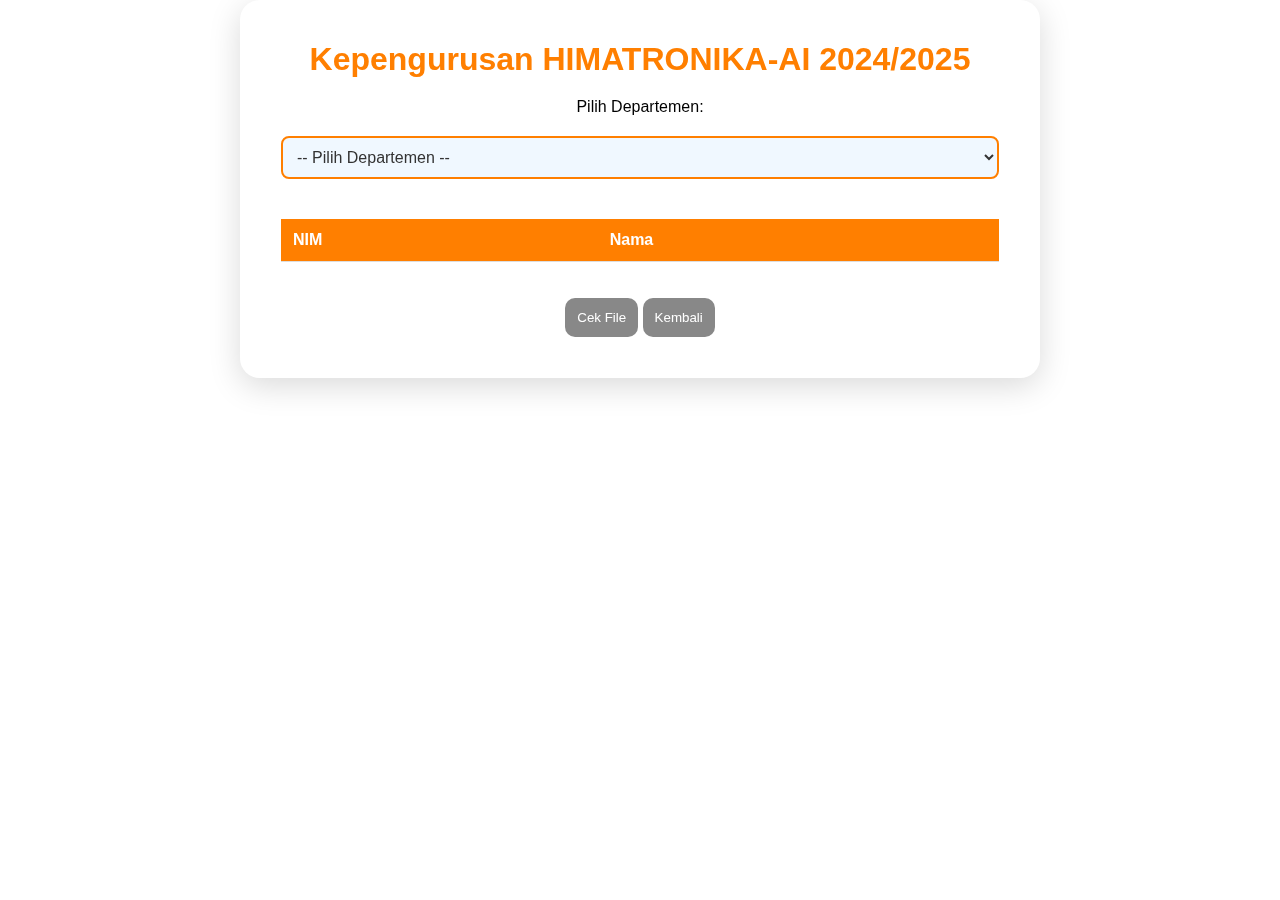
==== partners.html @ 0a037e44 "Add files via upload" ====
<!DOCTYPE html>
<html lang="en">
<head>
    <meta charset="UTF-8">
    <meta name="viewport" content="width=device-width, initial-scale=1.0">
    <title>Kepengurusan HIMATRONIKA-AI 2024/2025</title>
    <link rel="stylesheet" href="style.css">
</head>
<body>
    <div class="glass-container">
        <h1>Kepengurusan HIMATRONIKA-AI 2024/2025</h1>

        <!-- Dropdown untuk memilih departemen -->
        <label for="department-select">Pilih Departemen:</label>
        <select id="department-select" class="custom-dropdown">
            <option value="">-- Pilih Departemen --</option>
        </select>

        <!-- Tempat untuk menampilkan judul departemen dan tabel anggota -->
        <div id="table-container">
            <h2 id="department-name"></h2>
            <div id="department-head"></div>
            <table id="staff-table" class="department-table">
                <thead>
                    <tr>
                        <th>NIM</th>
                        <th>Nama</th>
                    </tr>
                </thead>
                <tbody id="staff-body"></tbody>
            </table>
        </div>
        <button class="back-button" onclick="window.location.href='https://www.linkedin.com/posts/keyzar-athallah_pengumuman-pengurus-activity-7153654317676118016-PeHq/'">Cek File</button>
        <button class="back-button" onclick="window.history.back()">Kembali</button>
    </div>

    <script src="partners.js"></script>
</body>
</html>
---- style.css ----
/* Reset CSS */
* {
    margin: 0;
    padding: 0;
    box-sizing: border-box;
    font-family: 'Poppins', sans-serif;
}

/* Body Style */
body {
    display: flex;
    flex-direction: column;
    justify-content: center;
    align-items: center;
    min-height: 20vh;
    background: #ddd
    padding: 20px;
    overflow-x: hidden;
}

/* Logo Styling */
.logo-container {
    margin-bottom: 20px;
}

.logo {
    width: 120px;
    height: auto;
}

/* Glassmorphism Container Style */
.glass-container {
    background: rgba(255, 255, 255, 0.1);
    backdrop-filter: blur(15px);
    border-radius: 20px;
    padding: 30px;
    max-width: 800px;
    width: 100%;
    text-align: center;
    box-shadow: 0 8px 32px rgba(0, 0, 0, 0.15);
    border: 1px solid rgba(255, 255, 255, 0.2);
    z-index: 2;
}

h1 {
    color: #ff7f00;
    margin-bottom: 20px;
}

/* Input dan Tombol Style */
.input-container {
    display: flex;
    flex-direction: column;
    gap: 10px;
    margin-bottom: 20px;
}

input {
    padding: 10px;
    border-radius: 10px;
    border: 1px solid #ddd;
    outline: none;
    width: 100%;
}

button {
    padding: 12px;
    border: none;
    border-radius: 10px;
    background-color: #ff7f00;
    color: white;
    cursor: pointer;
    transition: background-color 0.3s ease, transform 0.2s ease;
}

button:hover {
    background-color: #e56c00;
    transform: scale(1.05);
}

.result {
    margin-top: 20px;
    font-size: 18px;
    color: #333;
}

#clear-btn {
    background-color: #aaa;
}

#clear-btn:hover {
    background-color: #888;
}

/* Tombol Hubungi dan Lihat Partnermu */
.contact-button {
    margin-top: 10px;
}

/* Responsif untuk Tombol di Halaman Utama */
.partner-button {
    background-color: #ff7f00;
    margin-left: 10px;
}

.partner-button:hover {
    background-color: #db6d00;
}

/* Styling untuk dropdown */
.custom-dropdown {
    width: 100%;
    padding: 10px;
    margin: 20px 0;
    border: 2px solid #ff7f00;
    border-radius: 8px;
    background-color: #f0f8ff;
    font-size: 1rem;
    color: #333;
    cursor: pointer;
    transition: all 0.3s ease;
}

/* Styling saat dropdown aktif/fokus */
.custom-dropdown:focus,
.custom-dropdown:hover {
    border-color: #cc6600;
    background-color: #e8f4fd;
}

/* Styling untuk judul departemen */
#department-name {
    margin-top: 20px;
    font-size: 1.5rem;
    color: #ff7f00;
}

/* Styling untuk kepala departemen */
#department-head {
    margin-bottom: 20px;
    font-size: 1.2rem;
    color: #555;
}

/* Table Wrapper Styles */
.table-wrapper {
    display: flex;
    justify-content: space-around;
    gap: 20px;
    flex-wrap: wrap;
    width: 100%;
    overflow-x: auto;
    padding: 10px;
}

.table-container {
    flex: 1;
    min-width: 300px; /* Minimum width for table container */
    background: rgba(255, 255, 255, 0.8);
    border-radius: 10px;
    padding: 15px;
    box-shadow: 0 4px 16px rgba(0, 0, 0, 0.1);
    margin-bottom: 20px;
}

/* Table Styles */
table {
    width: 100%;
    border-collapse: collapse;
    margin-bottom: 1rem;
}

table th,
table td {
    padding: 12px;
    border-bottom: 1px solid #ddd;
    text-align: left;
}

table th {
    background-color: #ff7f00;
    color: white;
    white-space: nowrap;
}

/* Mobile Responsive Styles */
@media screen and (max-width: 768px) {
    .table-wrapper {
        flex-direction: column;
        padding: 5px;
    }
    
    .table-container {
        margin: 10px 0;
        padding: 10px;
        width: 100%;
        overflow-x: auto;
    }
    
    table {
        display: block;
        overflow-x: auto;
        white-space: nowrap;
    }
    
    table th,
    table td {
        padding: 8px;
        font-size: 14px;
    }
}

/* Tombol Kembali di partners.html */
.back-button {
    margin-top: 20px;
    padding: 12px;
    border: none;
    border-radius: 10px;
    background-color: #888;
    color: white;
    cursor: pointer;
    transition: background-color 0.3s ease, transform 0.2s ease;
}

.back-button:hover {
    background-color: #555;
    transform: scale(1.05);
}

/* Circle Animation */
.circle {
    position: absolute;
    border-radius: 50%;
    background: rgba(255, 165, 0, 0.5);
    width: 150px;
    height: 150px;
    z-index: 1;
}

/* Media Queries untuk Responsiveness */

/* Tablet (Landscape & Portrait) */
@media (min-width: 600px) {
    .logo {
        width: 140px;
    }

    .glass-container {
        max-width: 600px;
    }

    .input-container {
        flex-direction: row;
        gap: 10px;
    }

    .contact-button, .partner-button {
        margin-bottom: 0;
    }
}

/* Desktop */
@media (min-width: 1024px) {
    .logo {
        width: 150px;
    }

    .glass-container {
        max-width: 800px;
        padding: 40px;
    }
}

/* Mobile */
@media (max-width: 599px) {
    .glass-container {
        padding: 20px;
    }

    table {
        font-size: 14px;
    }

    th, td {
        padding: 8px;
    }

    .circle {
        width: 100px;
        height: 100px;
    }

    .contact-button, .partner-button {
        display: block;
        width: 100%;
        margin-bottom: 10px;
    }
}

@media (max-width: 480px) {
    h1 {
        font-size: 24px;
    }

    th, td {
        font-size: 12px;
        padding: 6px;
    }

    .back-button {
        width: 100%;
    }
    .table-container {
        padding: 5px;
        border-radius: 5px;
    }
    
    table th,
    table td {
        padding: 6px;
        font-size: 12px;
    }
}

@media (max-width: 768px) {
    .table-wrapper {
        flex-direction: column;
        align-items: center;
    }
}


/* Circle Animation Keyframes */
@keyframes move {
    0%, 100% { transform: translate(-50px, -50px); }
    50% { transform: translate(50px, 50px); }
}
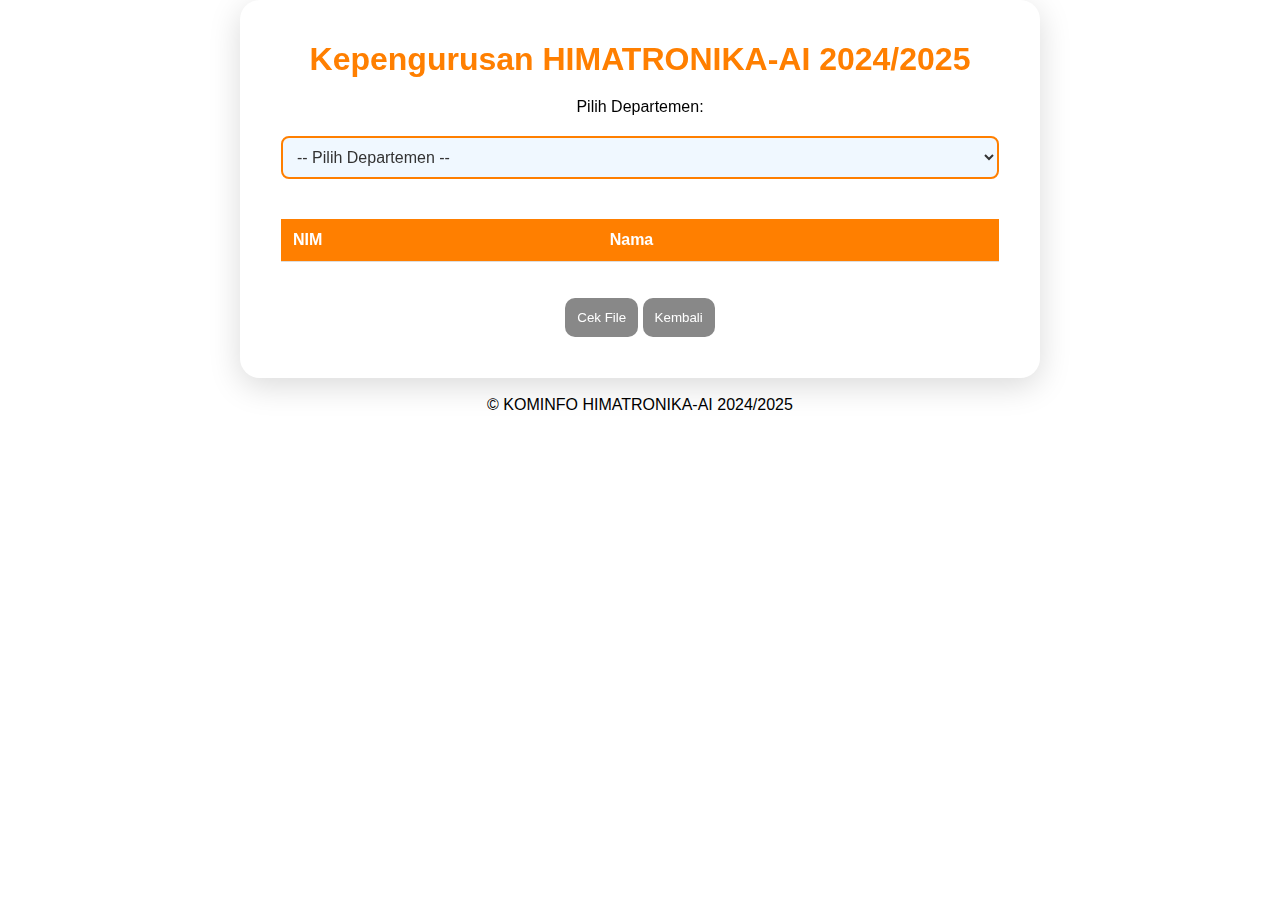
==== commit db9f6703: "Update partners.html" ====
--- a/partners.html
+++ b/partners.html
@@ -35,5 +35,8 @@
     </div>
 
     <script src="partners.js"></script>
+    <div>
+        <br> © KOMINFO HIMATRONIKA-AI 2024/2025
+    </div>
 </body>
 </html>
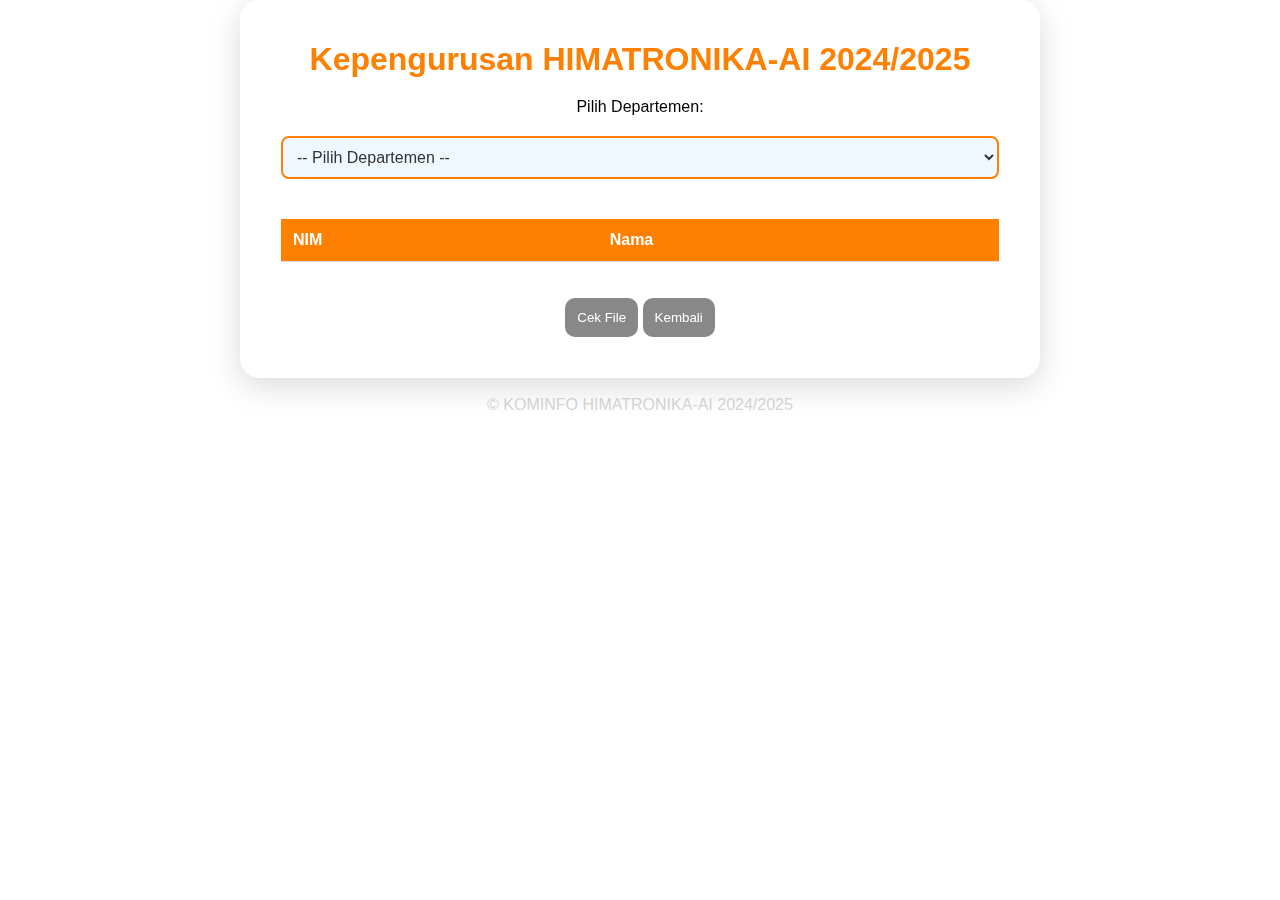
==== commit 59ff7504: "Update partners.html" ====
--- a/partners.html
+++ b/partners.html
@@ -35,8 +35,8 @@
     </div>
 
     <script src="partners.js"></script>
-    <div>
-        <br> © KOMINFO HIMATRONIKA-AI 2024/2025
+    <div style="color: #d7d7d7;">
+      <br> © KOMINFO HIMATRONIKA-AI 2024/2025
     </div>
 </body>
 </html>
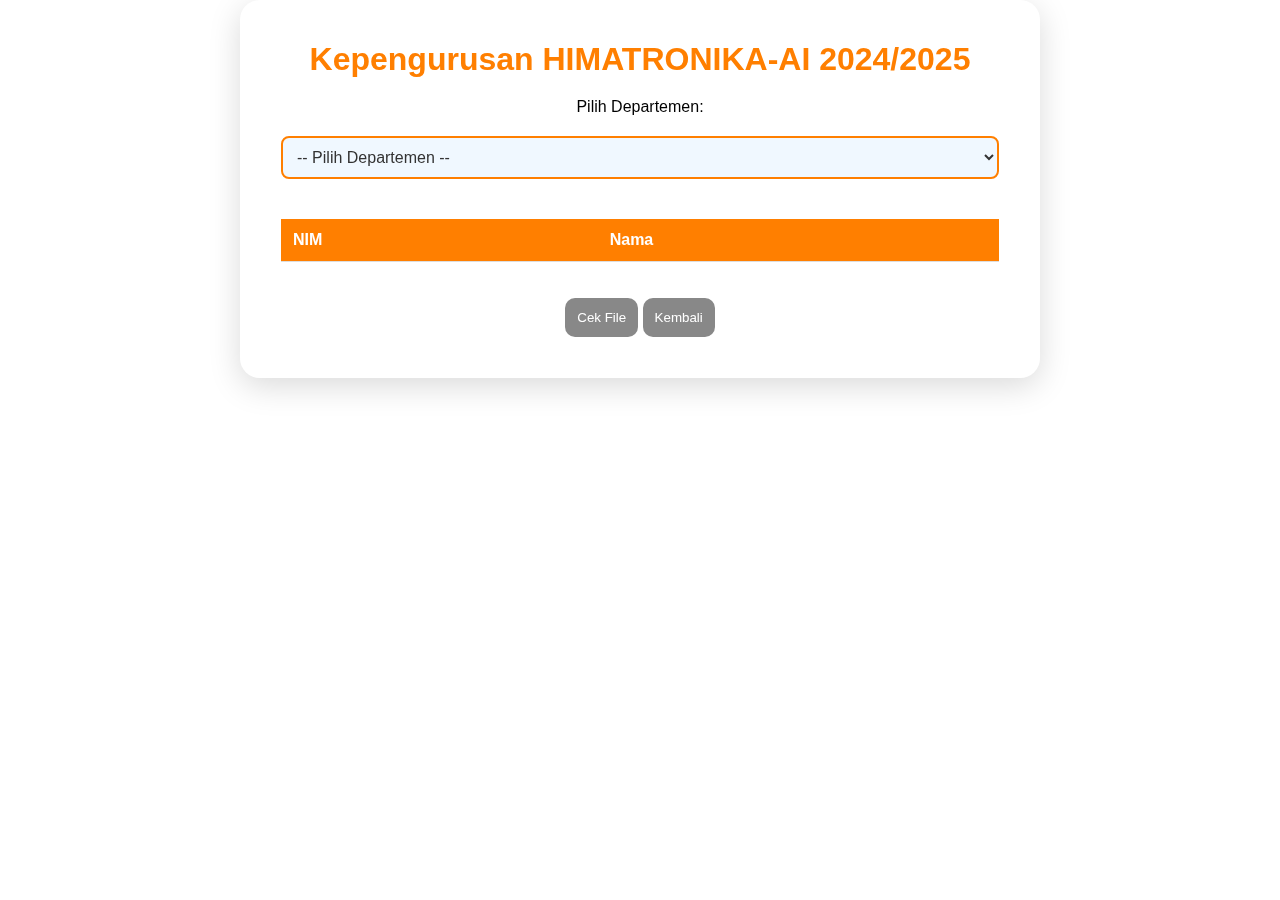
==== commit f11153ae: "Add files via upload" ====
--- a/partners.html
+++ b/partners.html
@@ -35,8 +35,5 @@
     </div>
 
     <script src="partners.js"></script>
-    <div style="color: #d7d7d7;">
-      <br> © KOMINFO HIMATRONIKA-AI 2024/2025
-    </div>
 </body>
 </html>
--- a/style.css
+++ b/style.css
@@ -18,6 +18,76 @@
     overflow-x: hidden;
 }
 
+nav {
+    padding: 1rem;
+    display: flex;
+    background: #888;
+}
+
+.off-screen-menu {
+    background-color: #333;
+    height: 100vh;
+    width: 100%;
+    max-width: 450px;
+    position: fixed;
+    top: 0;
+    right: -450px;
+    display: flex;
+    flex-direction: column;
+    justify-content: center;
+    align-items: center;
+    text-align: center;
+    font-size: 3rem;
+    transition: .3s ease;
+}
+.off-screen-menu.active {
+    right: 0;
+}
+
+.ham-menu {
+    height: 50px;
+    width: 50px;
+    margin-left: auto;
+    position: relative;
+}
+.ham-menu span {
+    height: 5px;
+    width: 100%;
+    background-color: #e56c00;
+    border-radius: 25px;
+    position: absolute;
+    top: 50%;
+    left: 50%;
+    transform: translate(-50%, -50%);
+    transition: .3s ease;
+}
+
+.ham-menu span:nth-child(1) {
+    top: 25%;
+}
+
+.ham-menu span:nth-child(3) {
+    top: 75%;
+}
+
+.ham-menu.active span:nth-child(3){
+    top: 50%;
+    transform: 
+        translate(-50%, -50%)
+        rotate(-45deg);
+}
+
+.ham-menu.active span:nth-child(2){
+    opacity: 0;
+}
+
+.ham-menu.active span:nth-child(1){
+    top: 50%;
+    transform: 
+        translate(-50%, -50%)
+        rotate(45deg);
+}
+
 /* Logo Styling */
 .logo-container {
     margin-bottom: 20px;
@@ -231,7 +301,7 @@
 .circle {
     position: absolute;
     border-radius: 50%;
-    background: rgba(255, 165, 0, 0.5);
+    background: rgb(255, 106, 0);
     width: 150px;
     height: 150px;
     z-index: 1;
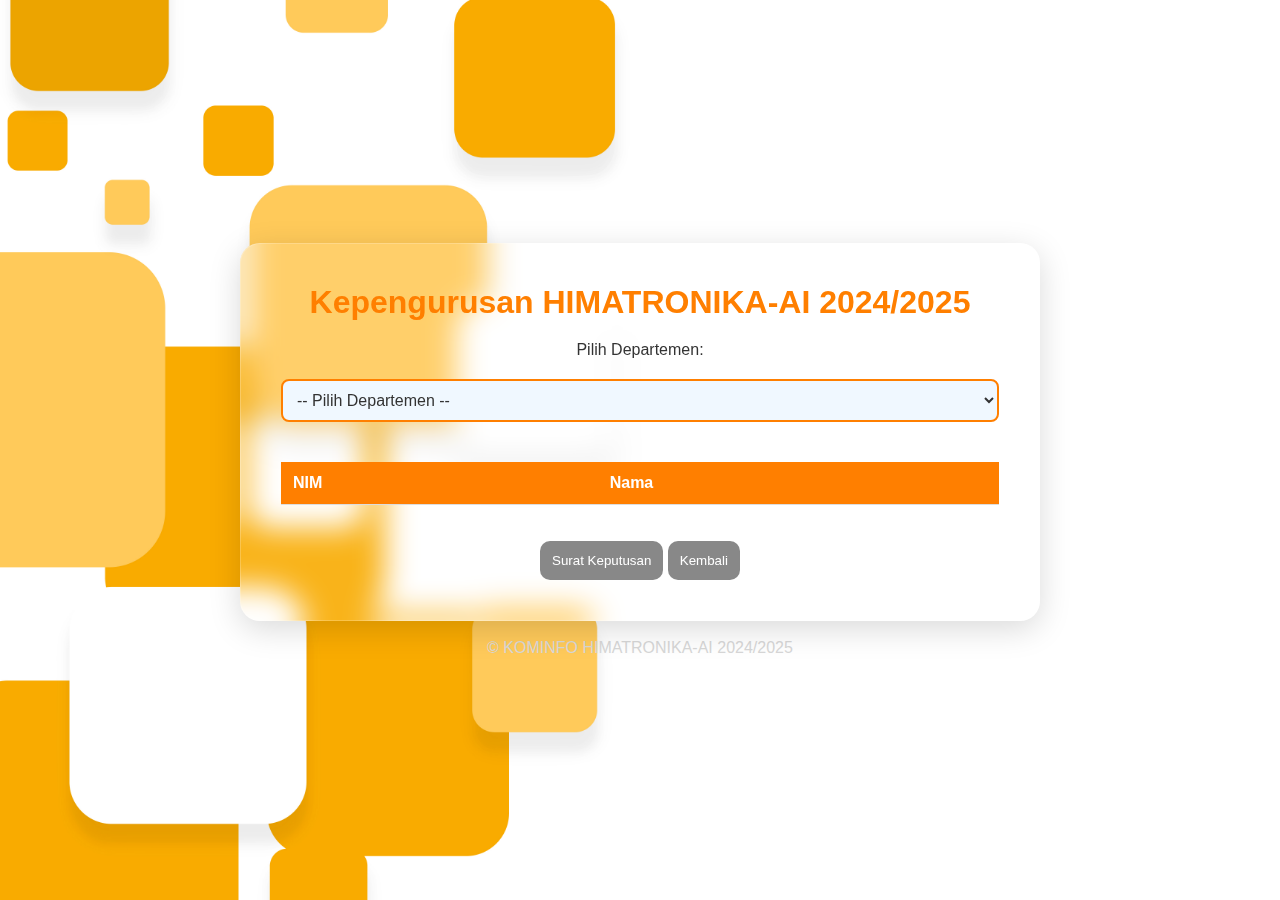
==== commit d7f9ac9b: "Add files via upload" ====
--- a/partners.html
+++ b/partners.html
@@ -30,10 +30,13 @@
                 <tbody id="staff-body"></tbody>
             </table>
         </div>
-        <button class="back-button" onclick="window.location.href='https://www.linkedin.com/posts/keyzar-athallah_pengumuman-pengurus-activity-7153654317676118016-PeHq/'">Cek File</button>
+        <button class="back-button" onclick="window.location.href='https://www.instagram.com'">Surat Keputusan</button>
         <button class="back-button" onclick="window.history.back()">Kembali</button>
     </div>
 
     <script src="partners.js"></script>
+    <div style="color: #d7d7d7;">
+      <br> © KOMINFO HIMATRONIKA-AI 2024/2025
+    </div>
 </body>
 </html>
--- a/style.css
+++ b/style.css
@@ -1,4 +1,54 @@
 /* Reset CSS */
+/* Tambahan CSS untuk popup */
+.popup {
+    display: none;
+    position: fixed;
+    top: 0;
+    left: 0;
+    width: 100%;
+    height: 100%;
+    background-color: rgba(0, 0, 0, 0.5);
+    z-index: 1000;
+    justify-content: center;
+    align-items: center;
+}
+
+.popup-content {
+    background: rgba(255, 255, 255, 0.95);
+    padding: 30px;
+    border-radius: 15px;
+    max-width: 500px;
+    width: 90%;
+    text-align: center;
+    position: relative;
+    box-shadow: 0 8px 32px rgba(0, 0, 0, 0.15);
+    animation: popupFadeIn 0.3s ease-out;
+}
+
+.popup-close {
+    position: absolute;
+    top: 10px;
+    right: 10px;
+    font-size: 24px;
+    cursor: pointer;
+    color: #888;
+}
+
+.popup-close:hover {
+    color: #333;
+}
+
+@keyframes popupFadeIn {
+    from {
+        opacity: 0;
+        transform: translateY(-20px);
+    }
+    to {
+        opacity: 1;
+        transform: translateY(0);
+    }
+}
+
 * {
     margin: 0;
     padding: 0;
@@ -12,81 +62,15 @@
     flex-direction: column;
     justify-content: center;
     align-items: center;
-    min-height: 20vh;
-    background: #ddd
+    min-height: 100vh; /* Menutupi seluruh tinggi viewport */
+    background-image: url('/5311.jpg'); /* Ganti dengan path gambar Anda */
+    background-size: cover; /* Menutupi seluruh area tanpa terdistorsi */
+    background-position: center; /* Memposisikan gambar di tengah */
+    background-repeat: no-repeat; /* Agar gambar tidak diulang */
+    background-attachment: fixed; /* Agar gambar tetap pada posisinya saat scrolling */
     padding: 20px;
     overflow-x: hidden;
-}
-
-nav {
-    padding: 1rem;
-    display: flex;
-    background: #888;
-}
-
-.off-screen-menu {
-    background-color: #333;
-    height: 100vh;
-    width: 100%;
-    max-width: 450px;
-    position: fixed;
-    top: 0;
-    right: -450px;
-    display: flex;
-    flex-direction: column;
-    justify-content: center;
-    align-items: center;
-    text-align: center;
-    font-size: 3rem;
-    transition: .3s ease;
-}
-.off-screen-menu.active {
-    right: 0;
-}
-
-.ham-menu {
-    height: 50px;
-    width: 50px;
-    margin-left: auto;
-    position: relative;
-}
-.ham-menu span {
-    height: 5px;
-    width: 100%;
-    background-color: #e56c00;
-    border-radius: 25px;
-    position: absolute;
-    top: 50%;
-    left: 50%;
-    transform: translate(-50%, -50%);
-    transition: .3s ease;
-}
-
-.ham-menu span:nth-child(1) {
-    top: 25%;
-}
-
-.ham-menu span:nth-child(3) {
-    top: 75%;
-}
-
-.ham-menu.active span:nth-child(3){
-    top: 50%;
-    transform: 
-        translate(-50%, -50%)
-        rotate(-45deg);
-}
-
-.ham-menu.active span:nth-child(2){
-    opacity: 0;
-}
-
-.ham-menu.active span:nth-child(1){
-    top: 50%;
-    transform: 
-        translate(-50%, -50%)
-        rotate(45deg);
-}
+    color: #333; /* Warna teks default agar tetap terbaca di atas background */
 
 /* Logo Styling */
 .logo-container {
@@ -253,8 +237,13 @@
     white-space: nowrap;
 }
 
+
 /* Mobile Responsive Styles */
 @media screen and (max-width: 768px) {
+    body {
+        background-position: auto; /* Posisikan gambar di bagian atas pada layar yang lebih kecil */
+        padding: 10px;
+    }
     .table-wrapper {
         flex-direction: column;
         padding: 5px;
@@ -301,7 +290,7 @@
 .circle {
     position: absolute;
     border-radius: 50%;
-    background: rgb(255, 106, 0);
+    background: rgb(112, 112, 112);
     width: 150px;
     height: 150px;
     z-index: 1;
@@ -331,6 +320,10 @@
 
 /* Desktop */
 @media (min-width: 1024px) {
+    body {
+        background-size: contain; /* Gambar akan diskalakan dengan menjaga aspek rasio */
+        background-attachment: scroll; /* Nonaktifkan fixed pada tablet */
+    }
     .logo {
         width: 150px;
     }
@@ -366,8 +359,25 @@
         margin-bottom: 10px;
     }
 }
+    /* Media Query untuk Perangkat Mobile (Portrait) */
+@media (max-width: 768px) and (orientation: portrait) {
+    body {
+        background-size: contain; /* Menyesuaikan ukuran gambar */
+        background-position: center;
+        transform: rotate(90deg); /* Memutar background 90 derajat */
+        transform-origin: center center; /* Titik asal rotasi di tengah */
+        height: 100vw; /* Sesuaikan tinggi agar tidak terpotong */
+        width: 100vh; /* Sesuaikan lebar agar tidak terpotong */
+        overflow: hidden; /* Menghindari scrollbar yang tidak perlu */
+    }
+}
 
 @media (max-width: 480px) {
+    body {
+        background-size: cover;
+        background-position: center;
+        padding: 5px;
+    }
     h1 {
         font-size: 24px;
     }
